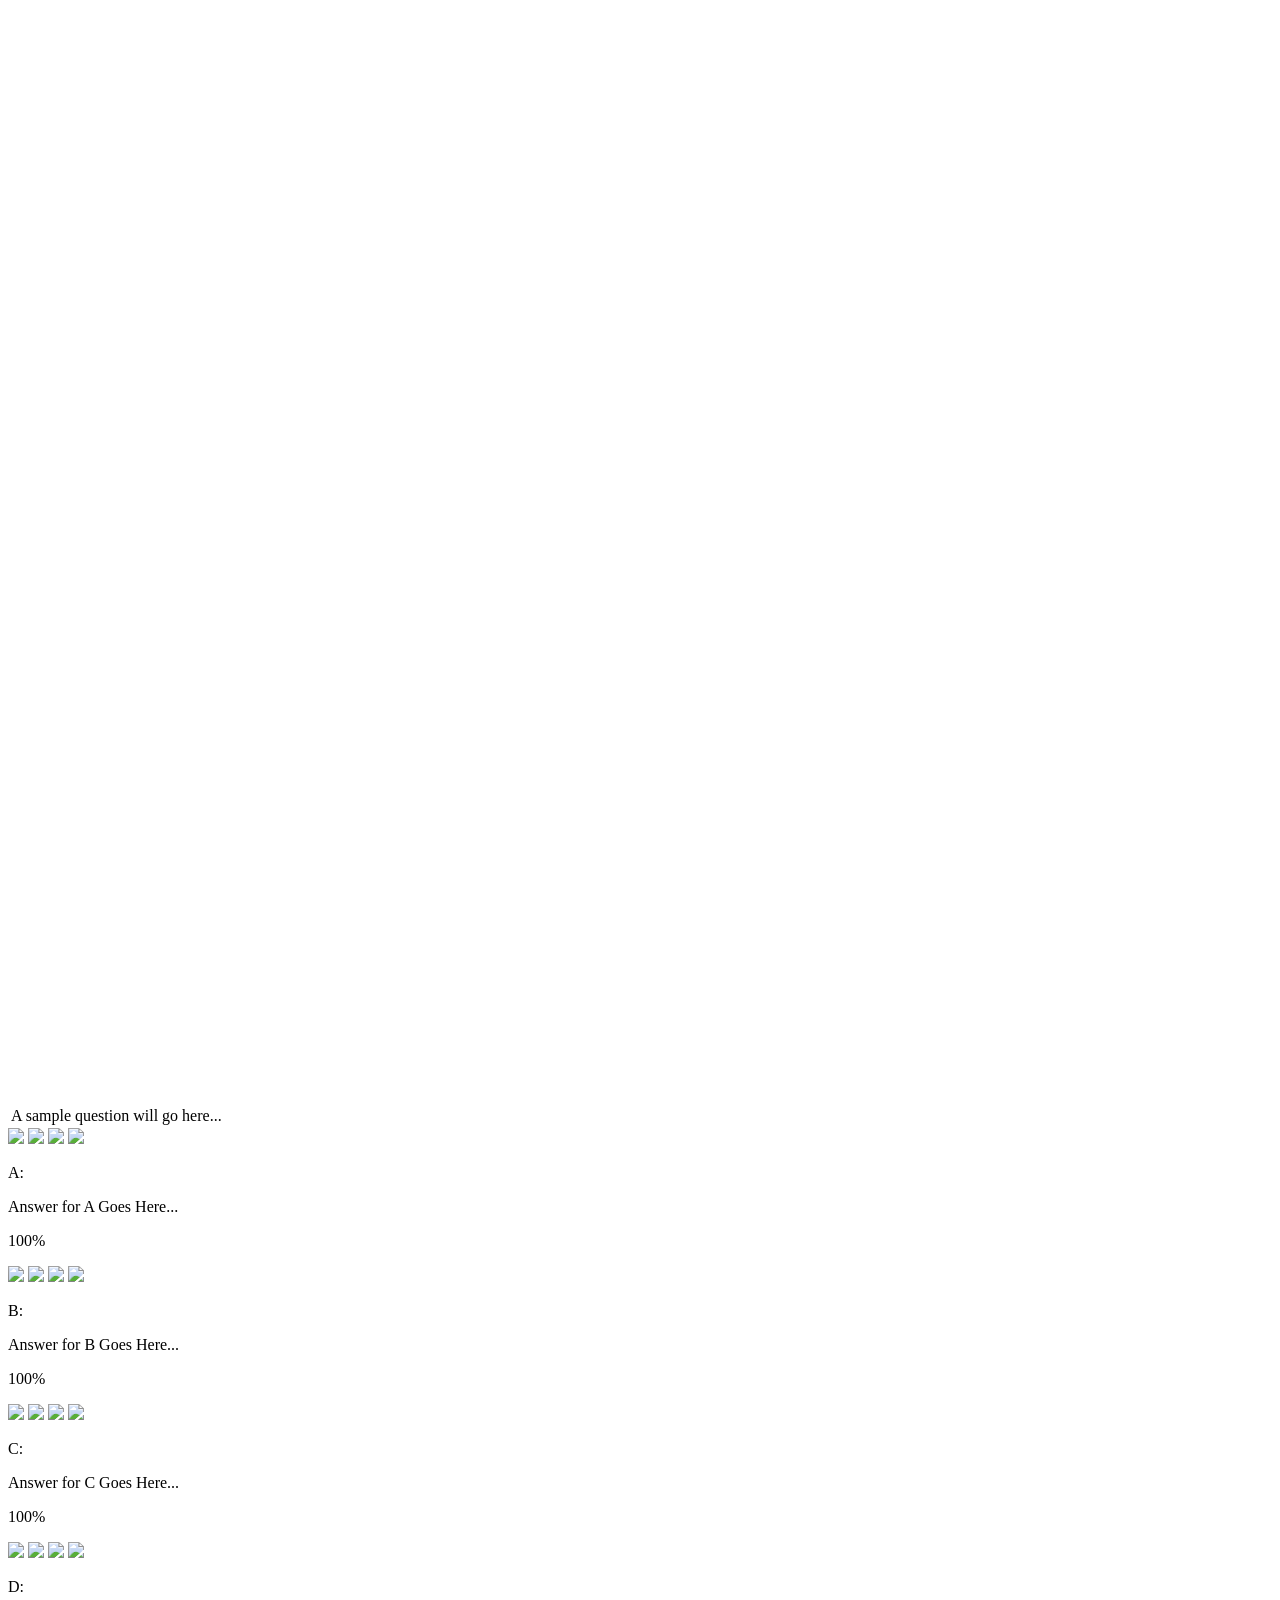
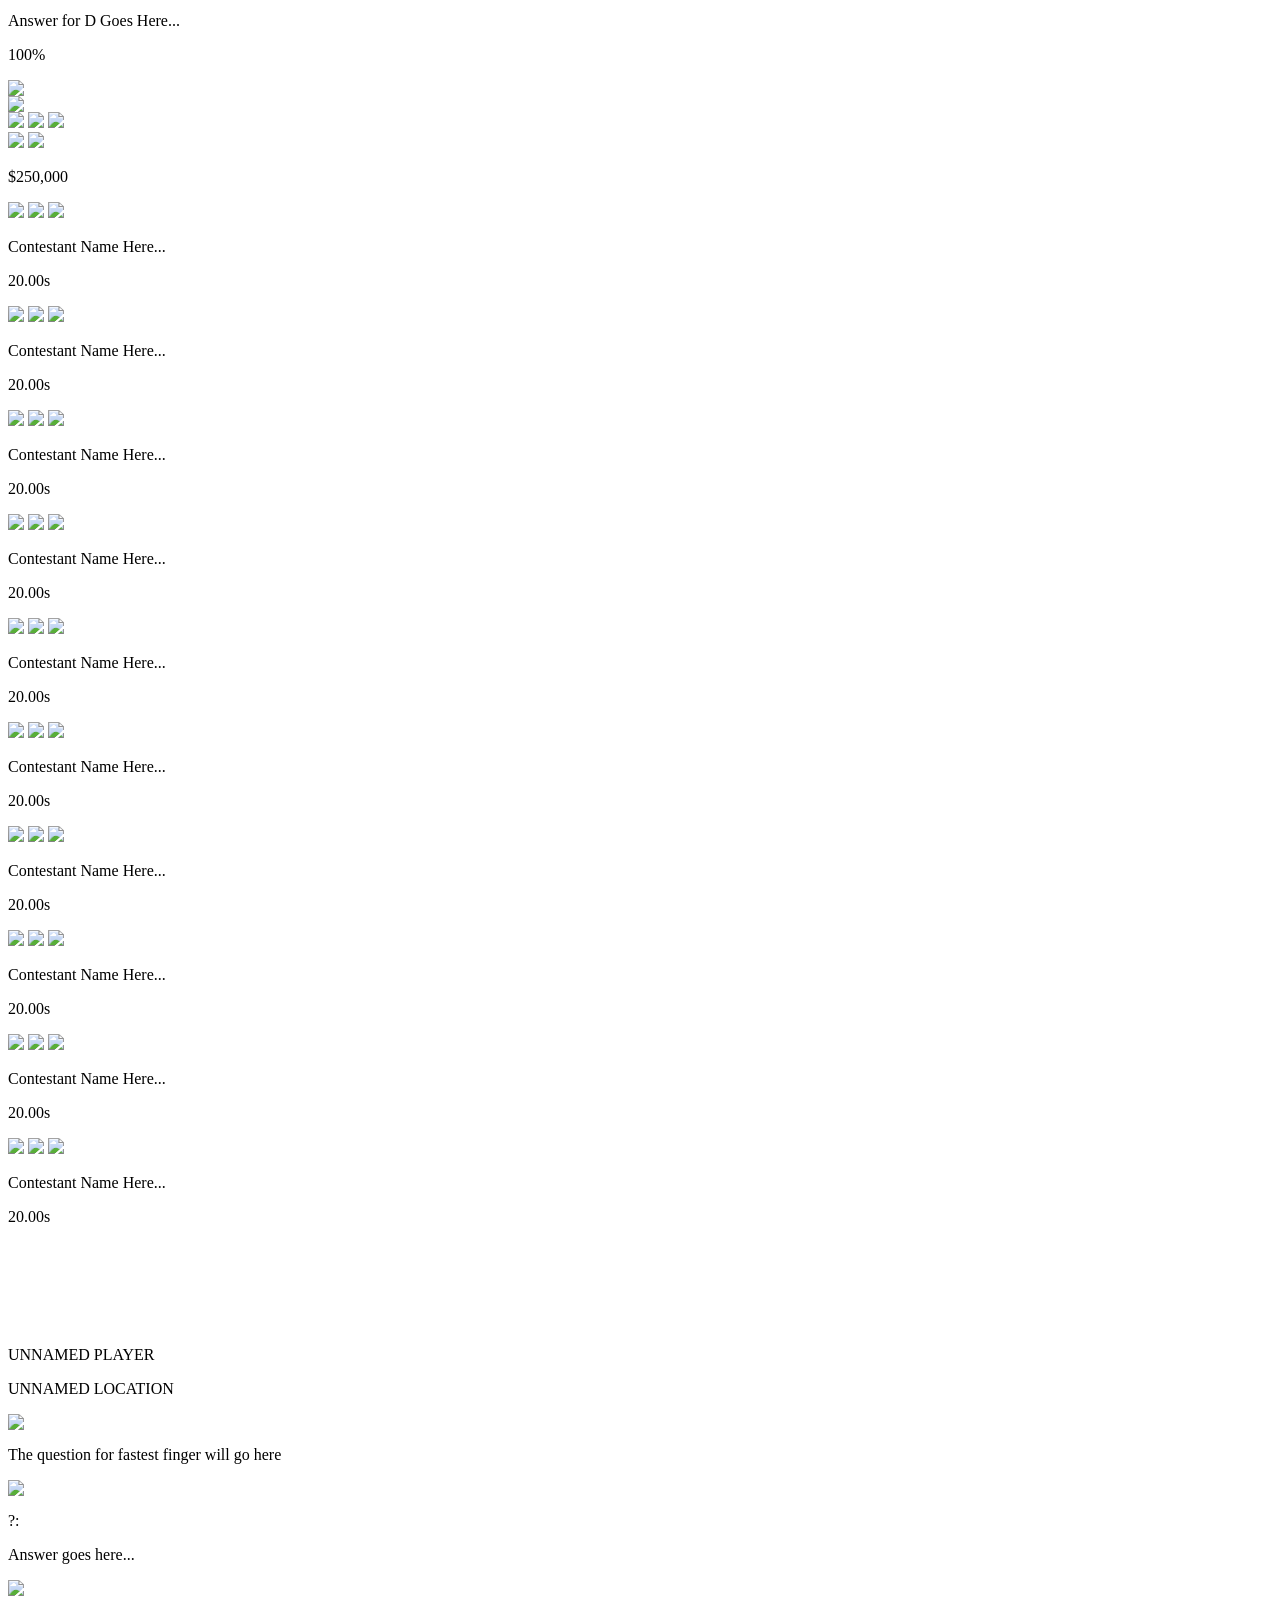
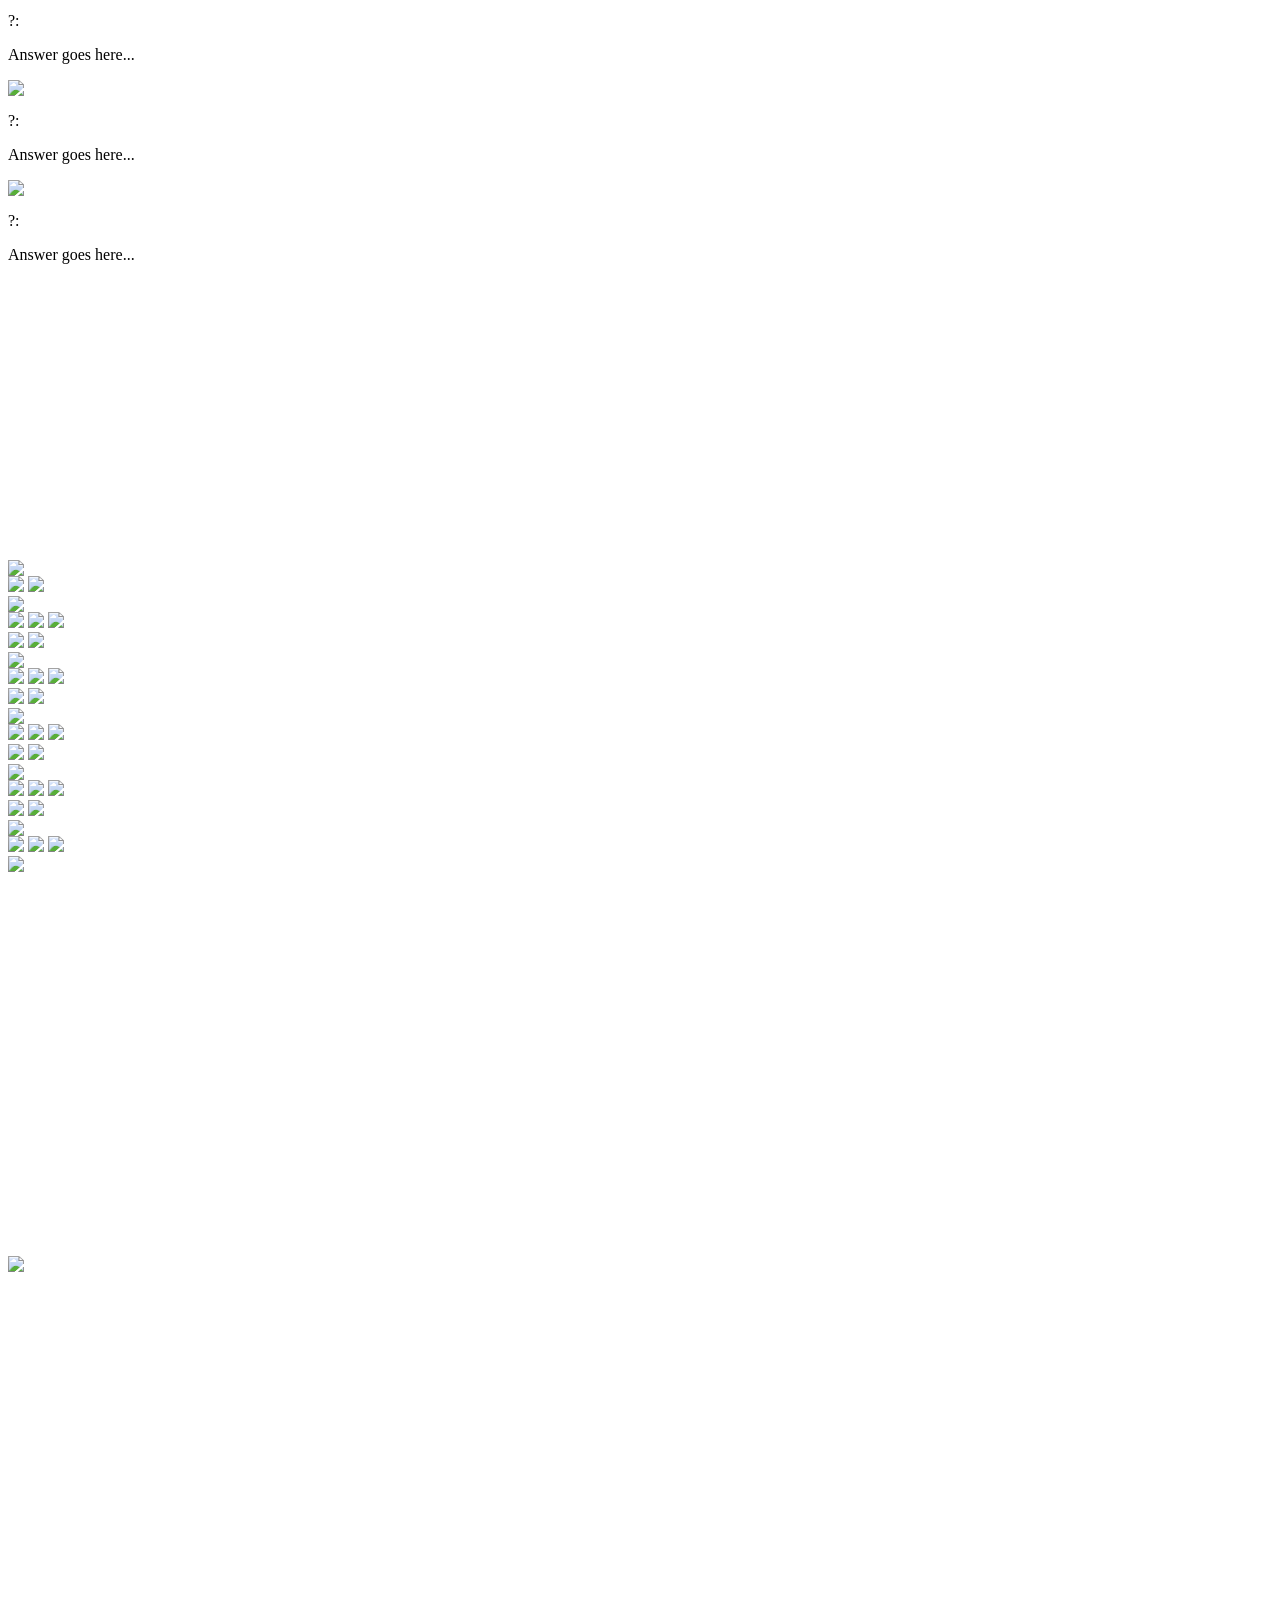
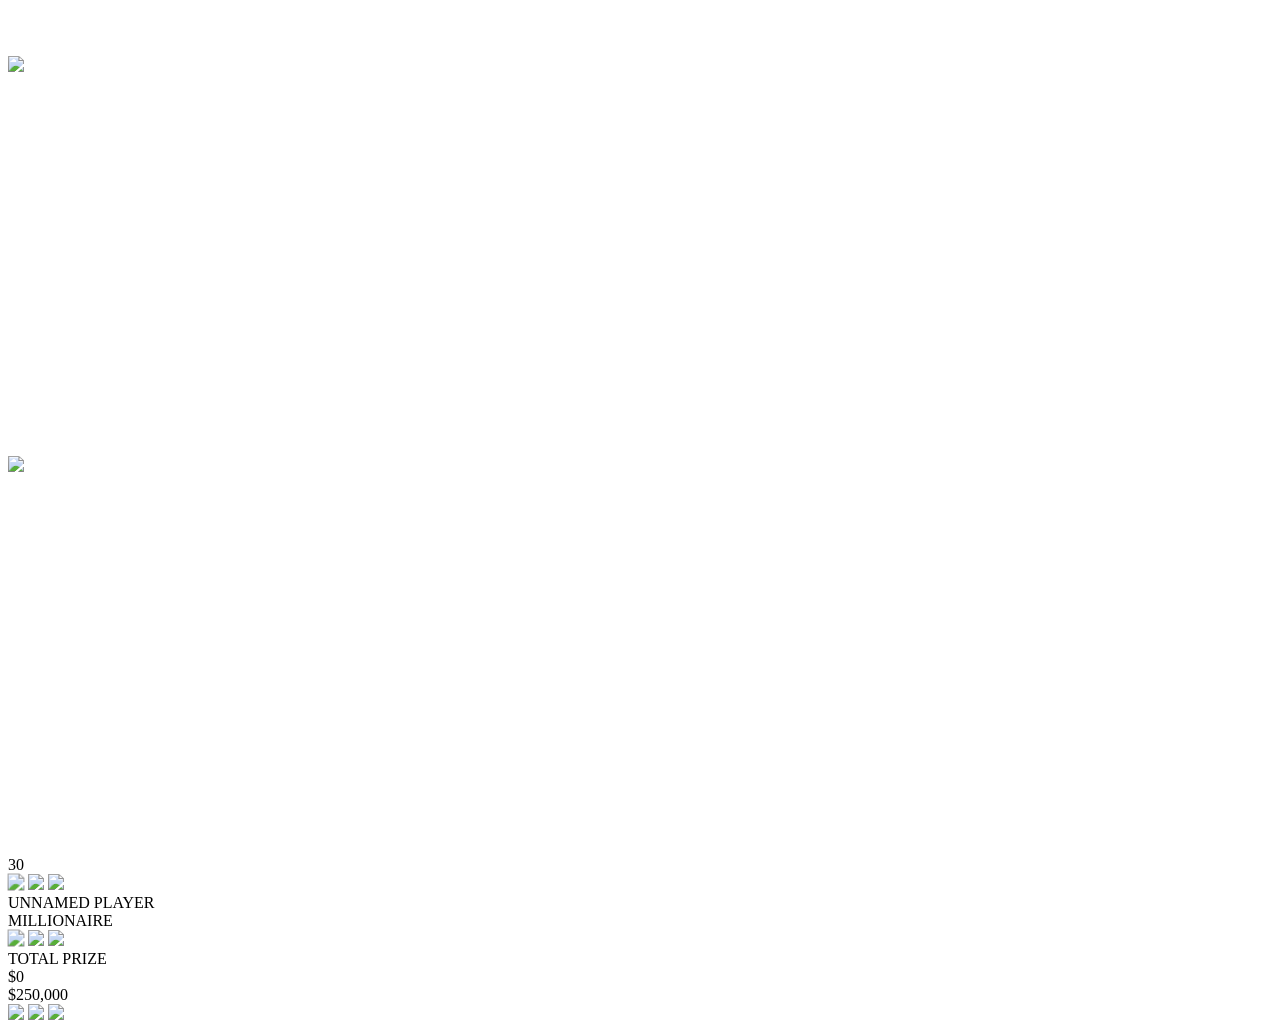
==== default.html @ 1e61ddcb "Add files via upload" ====
<html>
	<head>
		<title>Who Wants To Be A Millionaire</title>
		
		<link rel="shortcut icon" href="Images/favicon.ico" type="image/x-icon">
		<link rel="icon" href="Images/favicon.ico" type="image/x-icon">
		
		<link rel="stylesheet" type="text/css" href="Styles/reset.css">
		<link rel="stylesheet" type="text/css" href="Styles/bodyStyles.css">
		<link rel="stylesheet" type="text/css" href="Styles/divStyles.css">
		<link rel="stylesheet" type="text/css" href="Styles/pStyles.css">
		<link rel="stylesheet" type="text/css" href="Styles/imgStyles.css">
		<link rel="stylesheet" type="text/css" href="Styles/tableStyles.css">
		
		<script type="text/javascript" src="Scripts/jquery-2.1.1.min.js"></script>
		<script type="text/javascript" src="Scripts/jquery.3d.js"></script>
		<script type="text/javascript" src="Scripts/accounting.js"></script>
		<script type="text/javascript" src="Scripts/Variables.js"></script>
		<script type="text/javascript" src="Scripts/CameraControl.js"></script>
		<script type="text/javascript" src="Scripts/AudioControl.js"></script>
		<script type="text/javascript" src="Scripts/FastestFingerControl.js"></script>
		<script type="text/javascript" src="Scripts/GeneralControl.js"></script>
		<script type="text/javascript" src="Scripts/QuestionAndAnswerControl.js"></script>
		<script type="text/javascript" src="Scripts/WinningsControl.js"></script>
		<script type="text/javascript" src="Scripts/MoneyTreeControl.js"></script>
		<script type="text/javascript" src="Scripts/LifelineControl.js"></script>
		<script type="text/javascript" src="Scripts/ContestantsControl.js"></script>
		<script type="text/javascript" src="Scripts/KeyboardController.js"></script>		
		<script type="text/javascript" src="Scripts/Init.js"></script>
	</head>
	<body>
		<div class="stageContainerDiv">
			<video id="video" width="1920" height="1080" autoplay></video>
			<!-- Stage Background Div -->
			<div class="stageBackgroundDiv">
				<img src="Images/Millionaire_Background.png" id="stageBackgroundImg" style="opacity:0;-moz-opacity:0;-webkit-opacity:0;"/>
			</div>
			
			<!-- Question Strap Div -->
			<div class="questionStrapDiv">
				<table class="questionTable">
					<tr>
						<td class="questionTd">
							A sample question will go here...
						</td>
					</tr>
				</table>
			</div>
			
			<div class="answerGroupADiv" style="bottom:0px;" >
				<!-- Answer Straps A and B Div -->
				<div class="answerStrapDiv" style="bottom:167px;" >
					<div class="leftAnswerDiv" id="answerA" >
						<img src="Images/Final_Answer_Left_Fill.png" class="finalImg" />
						<img src="Images/Correct_Answer_Left_Fill.png" class="correctImg" />
						<img src="Images/Incorrect_Answer_Left_Fill.png" class="incorrectImg" />
						<img src="Images/white_diagonal.png" class="diagonalImg"/>
						<p class="letterP">A:</p>
						<p class="answerP">Answer for A Goes Here...</p>
						<div class="ataPercentStrapDiv">
							<p class="ataPercentStrapP" id="ataPercentStrapA">100%</p>
						</div>
					</div>
					<div class="rightAnswerDiv" id="answerB">
						<img src="Images/Final_Answer_Right_Fill.png" class="finalImg" />
						<img src="Images/Correct_Answer_Right_Fill.png" class="correctImg" />
						<img src="Images/Incorrect_Answer_Right_Fill.png" class="incorrectImg" />
						<img src="Images/white_diagonal.png" class="diagonalImg"/>
						<p class="letterP">B:</p>
						<p class="answerP">Answer for B Goes Here...</p>
						<div class="ataPercentStrapDiv">
							<p class="ataPercentStrapP" id="ataPercentStrapB">100%</p>
						</div>
					</div>
				</div>
			</div>
			
			<div class="answerGroupBDiv" style="bottom:0px;" >
				<!-- Answer Straps C and D Div -->
				<div class="answerStrapDiv" style="bottom:77px;" >
					<div class="leftAnswerDiv" id="answerC" >
						<img src="Images/Final_Answer_Left_Fill.png" class="finalImg" />
						<img src="Images/Correct_Answer_Left_Fill.png" class="correctImg" />
						<img src="Images/Incorrect_Answer_Left_Fill.png" class="incorrectImg" />
						<img src="Images/white_diagonal.png" class="diagonalImg"/>
						<p class="letterP">C:</p>
						<p class="answerP">Answer for C Goes Here...</p>
						<div class="ataPercentStrapDiv">
							<p class="ataPercentStrapP" id="ataPercentStrapC">100%</p>
						</div>
					</div>
					<div class="rightAnswerDiv" id="answerD">
						<img src="Images/Final_Answer_Right_Fill.png" class="finalImg" />
						<img src="Images/Correct_Answer_Right_Fill.png" class="correctImg" />
						<img src="Images/Incorrect_Answer_Right_Fill.png" class="incorrectImg" />
						<img src="Images/white_diagonal.png" class="diagonalImg"/>
						<p class="letterP">D:</p>
						<p class="answerP">Answer for D Goes Here...</p>
						<div class="ataPercentStrapDiv">
							<p class="ataPercentStrapP" id="ataPercentStrapD">100%</p>
						</div>
					</div>
				</div>
			</div>
			
			<!-- Answer Straps Life Line Centered Div -->
			<div class="answerStrapLifeLineCenterDiv">
				<div class="answerStrapLifeLineCenterContainerDiv">
					<img src="Images/lifeline_tree/lifeline_fill.png" class="lifelineFillCenterImg"/>
					<div class="answerStrapLifeLineCenterGradientDiv">
						<img src="Images/lifeline_tree/lifeline_gradient.png" class="lifelineGradientCenterImg"/>
					</div>
					<img src="Images/lifeline_tree/lifeline_outline.png" class="lifelineOutlineCenterImg"/>
					<img src="Images/lifeline_tree/lifeline_stq.png" class="lifelineCenterImg" id="stqLifeLineCenterImg"/>
					<img src="Images/lifeline_tree/lifeline_dd.png" class="lifelineCenterImg" id="ddLifeLineCenterImg"/>
				</div>
			</div>
			
			<!-- Win Strap Div -->
			<div class="winStrapDiv">
				<img src="Images/winnings_glow.png" style="top:0px;bottom:0px;left:465px;"/>
				<img src="Images/winnings_glow.png" style="top:0px;bottom:0px;right:465px;"/>
				<p class="winningsP">$250,000</p>
			</div>
			
			<!-- Fastest Finger Contestants Div -->
			<div class="fastestFingerContestantsDiv">
				<div class="fastestContestantDiv" id="fastestContestant1" style="top:-1px;">
					<img src="Images/fastest_time_strap_fast_fill.png" class="fastestTimeCorrectFillImg"/>
					<img src="Images/fastest_finger_strap_glow.png" class="fastestFingerLeftGlowImg" />
					<img src="Images/fastest_finger_strap_glow.png" class="fastestFingerRightGlowImg" />
					<p class="fastestContestantNameP">Contestant Name Here...</p>
					<p class="fastestContestantTimeP">20.00s</p>
				</div>
				<div class="fastestContestantDiv" id="fastestContestant2" style="top:89px;">
					<img src="Images/fastest_time_strap_fast_fill.png" class="fastestTimeCorrectFillImg"/>
					<img src="Images/fastest_finger_strap_glow.png" class="fastestFingerLeftGlowImg" />
					<img src="Images/fastest_finger_strap_glow.png" class="fastestFingerRightGlowImg" />
					<p class="fastestContestantNameP">Contestant Name Here...</p>
					<p class="fastestContestantTimeP">20.00s</p>
				</div>
				<div class="fastestContestantDiv" id="fastestContestant3" style="top:179px;">
					<img src="Images/fastest_time_strap_fast_fill.png" class="fastestTimeCorrectFillImg"/>
					<img src="Images/fastest_finger_strap_glow.png" class="fastestFingerLeftGlowImg" />
					<img src="Images/fastest_finger_strap_glow.png" class="fastestFingerRightGlowImg" />
					<p class="fastestContestantNameP">Contestant Name Here...</p>
					<p class="fastestContestantTimeP">20.00s</p>
				</div>
				<div class="fastestContestantDiv" id="fastestContestant4" style="top:269px;">
					<img src="Images/fastest_time_strap_fast_fill.png" class="fastestTimeCorrectFillImg"/>
					<img src="Images/fastest_finger_strap_glow.png" class="fastestFingerLeftGlowImg" />
					<img src="Images/fastest_finger_strap_glow.png" class="fastestFingerRightGlowImg" />
					<p class="fastestContestantNameP">Contestant Name Here...</p>
					<p class="fastestContestantTimeP">20.00s</p>
				</div>
				<div class="fastestContestantDiv" id="fastestContestant5" style="top:359px;">
					<img src="Images/fastest_time_strap_fast_fill.png" class="fastestTimeCorrectFillImg"/>
					<img src="Images/fastest_finger_strap_glow.png" class="fastestFingerLeftGlowImg" />
					<img src="Images/fastest_finger_strap_glow.png" class="fastestFingerRightGlowImg" />
					<p class="fastestContestantNameP">Contestant Name Here...</p>
					<p class="fastestContestantTimeP">20.00s</p>
				</div>
				<div class="fastestContestantDiv" id="fastestContestant6" style="top:449px;">
					<img src="Images/fastest_time_strap_fast_fill.png" class="fastestTimeCorrectFillImg"/>
					<img src="Images/fastest_finger_strap_glow.png" class="fastestFingerLeftGlowImg" />
					<img src="Images/fastest_finger_strap_glow.png" class="fastestFingerRightGlowImg" />
					<p class="fastestContestantNameP">Contestant Name Here...</p>
					<p class="fastestContestantTimeP">20.00s</p>
				</div>
				<div class="fastestContestantDiv" id="fastestContestant7" style="top:539px;">
					<img src="Images/fastest_time_strap_fast_fill.png" class="fastestTimeCorrectFillImg"/>
					<img src="Images/fastest_finger_strap_glow.png" class="fastestFingerLeftGlowImg" />
					<img src="Images/fastest_finger_strap_glow.png" class="fastestFingerRightGlowImg" />
					<p class="fastestContestantNameP">Contestant Name Here...</p>
					<p class="fastestContestantTimeP">20.00s</p>
				</div>
				<div class="fastestContestantDiv" id="fastestContestant8" style="top:629px;">
					<img src="Images/fastest_time_strap_fast_fill.png" class="fastestTimeCorrectFillImg"/>
					<img src="Images/fastest_finger_strap_glow.png" class="fastestFingerLeftGlowImg" />
					<img src="Images/fastest_finger_strap_glow.png" class="fastestFingerRightGlowImg" />
					<p class="fastestContestantNameP">Contestant Name Here...</p>
					<p class="fastestContestantTimeP">20.00s</p>
				</div>
				<div class="fastestContestantDiv" id="fastestContestant9" style="top:719px;">
					<img src="Images/fastest_time_strap_fast_fill.png" class="fastestTimeCorrectFillImg"/>
					<img src="Images/fastest_finger_strap_glow.png" class="fastestFingerLeftGlowImg" />
					<img src="Images/fastest_finger_strap_glow.png" class="fastestFingerRightGlowImg" />
					<p class="fastestContestantNameP">Contestant Name Here...</p>
					<p class="fastestContestantTimeP">20.00s</p>
				</div>
				<div class="fastestContestantDiv" id="fastestContestant10" style="top:809px;">
					<img src="Images/fastest_time_strap_fast_fill.png" class="fastestTimeCorrectFillImg"/>
					<img src="Images/fastest_finger_strap_glow.png" class="fastestFingerLeftGlowImg" />
					<img src="Images/fastest_finger_strap_glow.png" class="fastestFingerRightGlowImg" />
					<p class="fastestContestantNameP">Contestant Name Here...</p>
					<p class="fastestContestantTimeP">20.00s</p>
				</div>
			</div>
			
			<!-- Fastest Finger Winner Div -->
			<div class="fastestContestantDiv" id="fastestContestant" style="bottom:92px;opacity:0;-moz-opacity:0;-webkit-opacity:0;left:0px;right:0px;">
				<img src="Images/fastest_time_strap_fast_fill.png" class="fastestTimeCorrectFillImg" style="opacity:1;-mz-opacity:1;-webkit-opacity:1;"/>
				<img src="Images/fastest_finger_strap_glow.png" class="fastestFingerLeftGlowImg" />
				<img src="Images/fastest_finger_strap_glow.png" class="fastestFingerRightGlowImg" />
				<p class="fastestContestantNameP" style="color:black;">Contestant Name Here...</p>
				<p class="fastestContestantTimeP" style="color:black;">20.00s</p>
			</div>
			
			<!-- Contestant Name Strap Div -->
			<div class="contestantNameAndLocationDiv">
				<p class="contestantNameP">
					UNNAMED PLAYER
				</p>
				<p class="contestantLocationP">
					UNNAMED LOCATION
				</p>
			</div>
						
			<!-- Fastest Finger Tree Order Div -->
			<div class="fastestFingerRevealOrderDiv">
				<img src="Images/tree_seperator.png" />
				<div class="fastestFingerTreeQuestionDiv">
					<p class="fastestFingerTreeQuestionP">The question for fastest finger will go here</p>
				</div>
				<div class="fastestFingerTreeAnswerDiv" style="bottom:415px;" id="fastestAnswerOrder1">
					<img src="Images/white_diagonal.png" class="fastestTreeAnswerDiagonalImg" />
					<p class="fastestTreeLetterP">?:</p>
					<p class="fastestTreeAnswerP">Answer goes here...</p>
				</div>
				<div class="fastestFingerTreeAnswerDiv" style="bottom:317px;" id="fastestAnswerOrder2">
					<img src="Images/white_diagonal.png" class="fastestTreeAnswerDiagonalImg" />
					<p class="fastestTreeLetterP">?:</p>
					<p class="fastestTreeAnswerP">Answer goes here...</p>
				</div>
				<div class="fastestFingerTreeAnswerDiv" style="bottom:219px;" id="fastestAnswerOrder3">
					<img src="Images/white_diagonal.png" class="fastestTreeAnswerDiagonalImg" />
					<p class="fastestTreeLetterP">?:</p>
					<p class="fastestTreeAnswerP">Answer goes here...</p>
				</div>
				<div class="fastestFingerTreeAnswerDiv" style="bottom:121px;" id="fastestAnswerOrder4">
					<img src="Images/white_diagonal.png" class="fastestTreeAnswerDiagonalImg" />
					<p class="fastestTreeLetterP">?:</p>
					<p class="fastestTreeAnswerP">Answer goes here...</p>
				</div>
			</div>
			
			
			
			<!-- Money Tree Div -->
			<div class="moneyTreeDiv">
				<div class="lifelineTreeGroupDiv">
					<div class="lifelineTreeHolderDiv ffLifeLine" style="left:-20px;opacity:1;">
						<div class="lifelineTreeDiv" style="transform:perspective(0px) scale(1.25, 1.25);">
							<img src="Images/lifeline_tree/lifeline_fill.png" class="lifelineFillTreeImg"/>
							<img src="Images/lifeline_tree/lifeline_fill_red.png" class="lifelineFillRedTreeImg"/>
							<div class="lifelineGradientTreeDiv">
								<img src="Images/lifeline_tree/lifeline_gradient.png" class="lifelineGradientTreeImg"/>
							</div>
							<img src="Images/lifeline_tree/lifeline_outline.png" class="lifelineOutlineTreeImg"/>
							<img src="Images/lifeline_tree/lifeline_5050.png" class="lifelineTreeImg"/>
							<img src="Images/lifeline_used.png" class="lifelineUsedImg"/>
						</div>
					</div>
					<div class="lifelineTreeHolderDiv ddLifeLine" style="left:-20px;opacity:1;">
						<div class="lifelineTreeDiv" style="transform:perspective(0px) scale(1.25, 1.25);">
							<img src="Images/lifeline_tree/lifeline_fill.png" class="lifelineFillTreeImg"/>
							<img src="Images/lifeline_tree/lifeline_fill_red.png" class="lifelineFillRedTreeImg"/>
							<div class="lifelineGradientTreeDiv">
								<img src="Images/lifeline_tree/lifeline_gradient.png" class="lifelineGradientTreeImg"/>
							</div>
							<img src="Images/lifeline_tree/lifeline_outline.png" class="lifelineOutlineTreeImg"/>
							<img src="Images/lifeline_tree/lifeline_dd.png" class="lifelineTreeImg"/>
							<img src="Images/lifeline_used.png" class="lifelineUsedImg"/>
						</div>
					</div>
					<div class="lifelineTreeHolderDiv pafLifeLine" style="left:155px;opacity:1;">
						<div class="lifelineTreeDiv" style="transform:perspective(0px) scale(1.25, 1.25);">
							<img src="Images/lifeline_tree/lifeline_fill.png" class="lifelineFillTreeImg"/>
							<img src="Images/lifeline_tree/lifeline_fill_red.png" class="lifelineFillRedTreeImg"/>
							<div class="lifelineGradientTreeDiv">
								<img src="Images/lifeline_tree/lifeline_gradient.png" class="lifelineGradientTreeImg"/>
							</div>
							<img src="Images/lifeline_tree/lifeline_outline.png" class="lifelineOutlineTreeImg"/>
							<img src="Images/lifeline_tree/lifeline_paf.png" class="lifelineTreeImg"/>
							<img src="Images/lifeline_used.png" class="lifelineUsedImg"/>
						</div>
					</div>
					<div class="lifelineTreeHolderDiv ataLifeLine" style="left:330px;opacity:1;">
						<div class="lifelineTreeDiv" style="transform:perspective(0px) scale(1.25, 1.25);">
							<img src="Images/lifeline_tree/lifeline_fill.png" class="lifelineFillTreeImg"/>
							<img src="Images/lifeline_tree/lifeline_fill_red.png" class="lifelineFillRedTreeImg"/>
							<div class="lifelineGradientTreeDiv">
								<img src="Images/lifeline_tree/lifeline_gradient.png" class="lifelineGradientTreeImg"/>
							</div>
							<img src="Images/lifeline_tree/lifeline_outline.png" class="lifelineOutlineTreeImg"/>
							<img src="Images/lifeline_tree/lifeline_ata.png" class="lifelineTreeImg"/>
							<img src="Images/lifeline_used.png" class="lifelineUsedImg"/>
						</div>
					</div>
					<div class="lifelineTreeHolderDiv stqLifeLine" style="left:780px;opacity:0;">
						<div class="lifelineTreeDiv" style="transform:perspective(0px) scale(1.25, 1.25);">
							<img src="Images/lifeline_tree/lifeline_fill.png" class="lifelineFillTreeImg"/>
							<img src="Images/lifeline_tree/lifeline_fill_red.png" class="lifelineFillRedTreeImg"/>
							<div class="lifelineGradientTreeDiv">
								<img src="Images/lifeline_tree/lifeline_gradient.png" class="lifelineGradientTreeImg"/>
							</div>
							<img src="Images/lifeline_tree/lifeline_outline.png" class="lifelineOutlineTreeImg"/>
							<img src="Images/lifeline_tree/lifeline_stq.png" class="lifelineTreeImg"/>
							<img src="Images/lifeline_used.png" class="lifelineUsedImg"/>
						</div>
					</div>
				</div>

				<table class="currentLevelTable">
					
				</table>
				<table class="moneyTreeTable">
					
				</table>
				<img src="Images/tree_seperator.png" />
			</div>
			
			<!-- Life Lines Left Strap -->
			<div class="lifeLinesLeftStrapDiv">
				<div class="lifelineStrapHolderDiv ffStrapLifeLine" style="top:0px;bottom:0px;left:545px;">
					<div class="lifeLineStrapDiv">
						<img src="Images/lifeline_tree/lifeline_fill.png" class="lifelineFillStrapImg"/>
						<img src="Images/lifeline_tree/lifeline_fill_red.png" class="lifelineFillRedStrapImg"/>
						<div class="lifelineGradientStrapDiv">
							<img src="Images/lifeline_tree/lifeline_gradient.png" class="lifelineGradientStrapImg"/>
						</div>
						<img src="Images/lifeline_tree/lifeline_outline.png" class="lifelineOutlineStrapImg"/>
						<img src="Images/lifeline_tree/lifeline_5050.png" class="lifelineStrapImg"/>
						<img src="Images/lifeline_used.png" class="lifelineUsedStrapImg"/>
					</div>
				</div>
				<div class="lifelineStrapHolderDiv ddStrapLifeLine" style="top:0px;bottom:0px;left:545px;">
					<div class="lifeLineStrapDiv">
						<img src="Images/lifeline_tree/lifeline_fill.png" class="lifelineFillStrapImg"/>
						<img src="Images/lifeline_tree/lifeline_fill_red.png" class="lifelineFillRedStrapImg"/>
						<div class="lifelineGradientStrapDiv">
							<img src="Images/lifeline_tree/lifeline_gradient.png" class="lifelineGradientStrapImg"/>
						</div>
						<img src="Images/lifeline_tree/lifeline_outline.png" class="lifelineOutlineStrapImg"/>
						<img src="Images/lifeline_tree/lifeline_dd.png" class="lifelineStrapImg"/>
						<img src="Images/lifeline_used.png" class="lifelineUsedStrapImg"/>
					</div>
				</div>
				<div class="lifelineStrapHolderDiv pafStrapLifeLine" style="top:0px;bottom:0px;left:745px;">
					<div class="lifeLineStrapDiv">
						<img src="Images/lifeline_tree/lifeline_fill.png" class="lifelineFillStrapImg"/>
						<img src="Images/lifeline_tree/lifeline_fill_red.png" class="lifelineFillRedStrapImg"/>
						<div class="lifelineGradientStrapDiv">
							<img src="Images/lifeline_tree/lifeline_gradient.png" class="lifelineGradientStrapImg"/>
						</div>
						<img src="Images/lifeline_tree/lifeline_outline.png" class="lifelineOutlineStrapImg"/>
						<img src="Images/lifeline_tree/lifeline_paf.png" class="lifelineStrapImg"/>
						<img src="Images/lifeline_used.png" class="lifelineUsedStrapImg"/>
					</div>
				</div>
				<div class="lifelineStrapHolderDiv ataStrapLifeLine" style="top:0px;bottom:0px;left:945px;">
					<div class="lifeLineStrapDiv">
						<img src="Images/lifeline_tree/lifeline_fill.png" class="lifelineFillStrapImg"/>
						<img src="Images/lifeline_tree/lifeline_fill_red.png" class="lifelineFillRedStrapImg"/>
						<div class="lifelineGradientStrapDiv">
							<img src="Images/lifeline_tree/lifeline_gradient.png" class="lifelineGradientStrapImg"/>
						</div>
						<img src="Images/lifeline_tree/lifeline_outline.png" class="lifelineOutlineStrapImg"/>
						<img src="Images/lifeline_tree/lifeline_ata.png" class="lifelineStrapImg"/>
						<img src="Images/lifeline_used.png" class="lifelineUsedStrapImg"/>
					</div>
				</div>
				<div class="lifelineStrapHolderDiv stqStrapLifeLine" style="top:0px;bottom:0px;left:1870px;">
					<div class="lifeLineStrapDiv">
						<img src="Images/lifeline_tree/lifeline_fill.png" class="lifelineFillStrapImg"/>
						<img src="Images/lifeline_tree/lifeline_fill_red.png" class="lifelineFillRedStrapImg"/>
						<div class="lifelineGradientStrapDiv">
							<img src="Images/lifeline_tree/lifeline_gradient.png" class="lifelineGradientStrapImg"/>
						</div>
						<img src="Images/lifeline_tree/lifeline_outline.png" class="lifelineOutlineStrapImg"/>
						<img src="Images/lifeline_tree/lifeline_stq.png" class="lifelineStrapImg"/>
						<img src="Images/lifeline_used.png" class="lifelineUsedStrapImg"/>
					</div>
				</div>
			</div>
			
			<!-- Ask The Audience Graph Div -->
			<div class="ataGraphDiv">
				<div class="ataGraphBarDiv" id="graphBarA" style="left:26px;"></div>
				<div class="ataGraphBarDiv" id="graphBarB" style="left:104px;"></div>
				<div class="ataGraphBarDiv" id="graphBarC" style="left:182px;"></div>
				<div class="ataGraphBarDiv" id="graphBarD" style="left:260px;"></div>
				<div class="ataGraphPercentDiv" id="graphPercentA" style="left:-22px;"></div>
				<div class="ataGraphPercentDiv" id="graphPercentB" style="left:56px;"></div>
				<div class="ataGraphPercentDiv" id="graphPercentC" style="left:134px;"></div>
				<div class="ataGraphPercentDiv" id="graphPercentD" style="left:212px;"></div>
			</div>
			
			<!-- Phone a Friend Clock Div -->
			<div class="pafClockDiv">
				<div style="width:400px;height:400px;left:0px;top:0px;bottom:0px;overflow:hidden;">
					<img src="Images/clock_ring.png" style="top:0px;bottom:0px;" id="pafRing1Img"/>
				</div>
				<div style="width:400px;height:400px;left:0px;top:0px;bottom:0px;overflow:hidden;">
					<img src="Images/clock_ring.png" style="top:0px;bottom:0px;left:-10px;" id="pafRing2Img"/>
				</div>
				<div style="width:400px;height:400px;left:0px;top:0px;bottom:0px;overflow:hidden;">
					<img src="Images/clock_ring.png" style="top:30px;bottom:0px;" id="pafRing3Img"/>
				</div>
				<div style="width:400px;height:400px;left:0px;top:0px;bottom:0px;overflow:hidden;">
					<img src="Images/clock_ring.png" style="top:0px;bottom:0px;" id="pafRing4Img"/>
				</div>
				<div class="pafClockTimeDiv">30</div>
			</div>
			
			<!-- Millionaire Winner Title Div -->
			<div class="millionaireWinnerTitleDiv">
				<img src="Images/Large_Win_Strap_Filled.png" style="top:95px;transform:scale(1.08);"/>
				<img src="Images/winnings_glow.png" style="bottom:89px;left:410px;"/>
				<img src="Images/winnings_glow.png" style="bottom:89px;right:410px;"/>
				<div class="millionaireWinnerNameDiv">UNNAMED PLAYER</div>
				<div class="millionaireWinnerDiv">MILLIONAIRE</div>
			</div>
			
			<!-- Total Prize Money Div -->
			<div class="totalPrizeMoneyDiv">
				<img src="Images/Large_Win_Strap_Filled.png" style="top:95px;transform:scale(1.08);"/>
				<img src="Images/winnings_glow.png" style="bottom:89px;left:410px;"/>
				<img src="Images/winnings_glow.png" style="bottom:89px;right:410px;"/>
				<div class="totalPrizeDiv">TOTAL PRIZE</div>
				<div class="totalPrizeMoneyWonDiv">$0</div>
			</div>
			
			<!-- Current Level Strap Div-->
			<div class="currentLevelStrapDiv">
				<div class="currentLevelStrapAmountDiv">
					$250,000
				</div>
			</div>
			
			<div class="logoContainerDiv">
				<div class="logoDiv">
					<img src="Images/logo_beam_blue.png" style="top:-400px;bottom:-400px;left:-400px;right:-400px;" id="logoBeam1Img"/>
					<img src="Images/logo_beam_blue.png" style="top:-400px;bottom:-400px;left:-400px;right:-400px;" id="logoBeam2Img"/>
					<img src="Images/logo.png" />
				</div>
			</div>
		</div>
	</body>
</html>
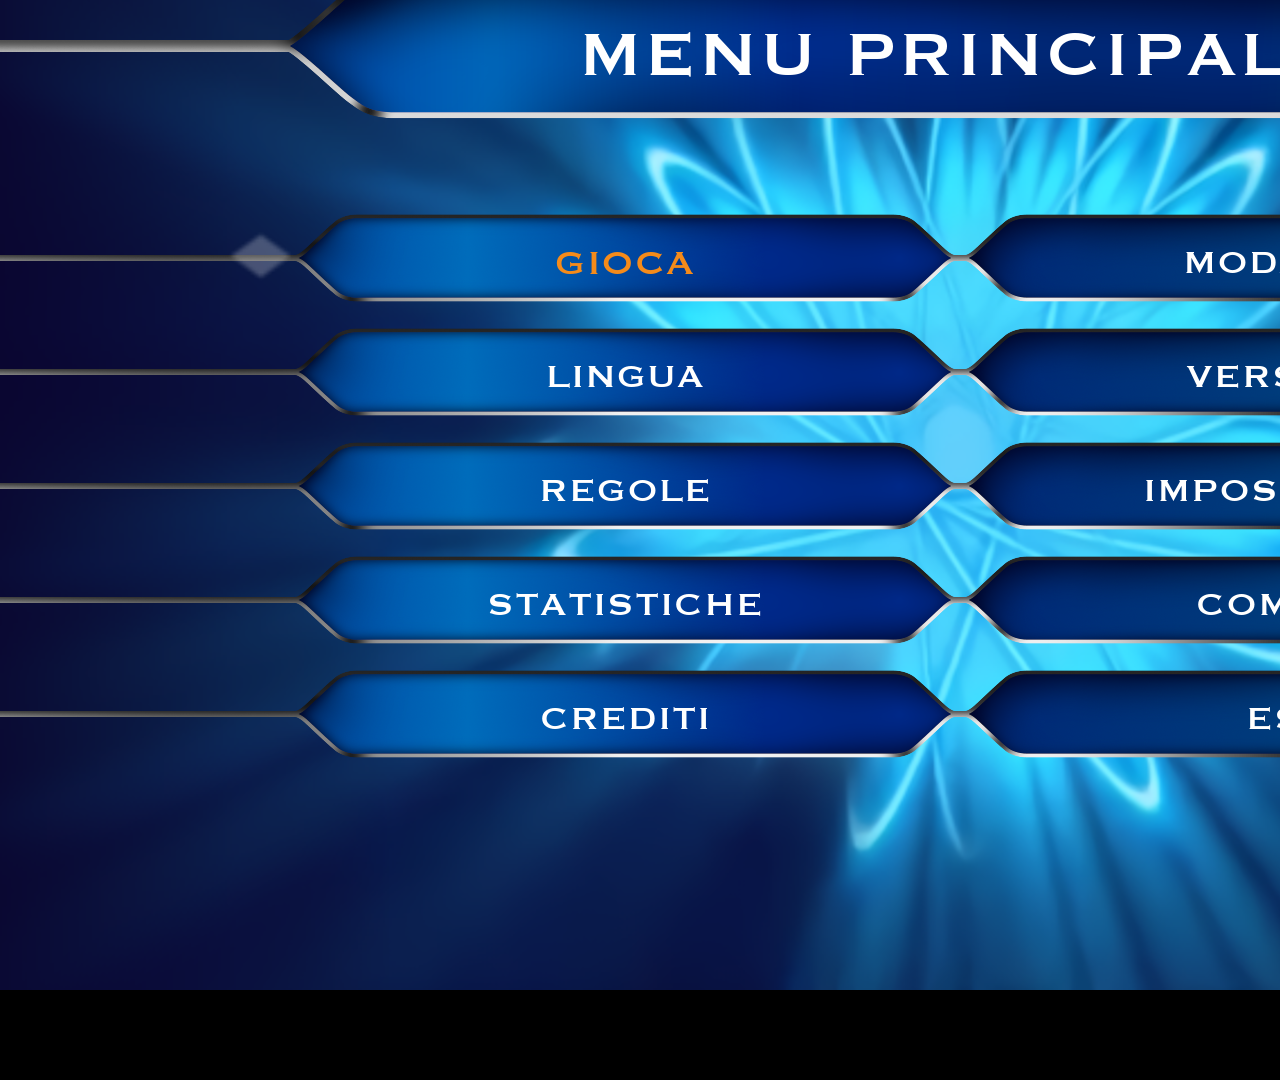
==== commit 26c9dff9: "unzipgit" ====
--- a/default.html
+++ b/default.html
@@ -10,7 +10,8 @@
 		<link rel="stylesheet" type="text/css" href="Styles/divStyles.css">
 		<link rel="stylesheet" type="text/css" href="Styles/pStyles.css">
 		<link rel="stylesheet" type="text/css" href="Styles/imgStyles.css">
-		<link rel="stylesheet" type="text/css" href="Styles/tableStyles.css">
+		<link rel="stylesheet" type="text/css" href="Styles/tableStyles.css">
+		<link rel="stylesheet" type="text/css" href="Styles/menuStyles.css">
 		
 		<script type="text/javascript" src="Scripts/jquery-2.1.1.min.js"></script>
 		<script type="text/javascript" src="Scripts/jquery.3d.js"></script>
@@ -26,7 +27,8 @@
 		<script type="text/javascript" src="Scripts/LifelineControl.js"></script>
 		<script type="text/javascript" src="Scripts/ContestantsControl.js"></script>
 		<script type="text/javascript" src="Scripts/KeyboardController.js"></script>		
-		<script type="text/javascript" src="Scripts/Init.js"></script>
+		<script type="text/javascript" src="Scripts/Init.js"></script>
+		<script type="text/javascript" src="Scripts/MenuManager.js"></script>
 	</head>
 	<body>
 		<div class="stageContainerDiv">
--- a/Styles/bodyStyles.css
+++ b/Styles/bodyStyles.css
@@ -0,0 +1,106 @@
+@font-face {
+	font-family: Conduit;
+	src: url('../Fonts/Conduit.eot');
+	src: url('../Fonts/Conduit.eot?#iefix') format('embedded-opentype'),
+	url('../Fonts/Conduit.woff') format('woff'),
+	url('../Fonts/Conduit.svg') format('svg'),
+	url('../Fonts/Conduit.ttf') format('truetype');
+	font-weight: normal;
+	font-style: normal;
+}
+
+@font-face {
+	font-family: Interstate;
+	src: url('../Fonts/Interstate.eot');
+	src: url('../Fonts/Interstate.eot?#iefix') format('embedded-opentype'),
+	url('../Fonts/Interstate.woff') format('woff'),
+	url('../Fonts/Interstate.svg') format('svg'),
+	url('../Fonts/Interstate.ttf') format('truetype');
+	font-weight: normal;
+	font-style: normal;
+}
+
+@font-face {
+	font-family: Copperplate;
+	src: url('../Fonts/Copperplate.eot');
+	src: url('../Fonts/Copperplate.eot?#iefix') format('embedded-opentype'),
+	url('../Fonts/Copperplate.woff') format('woff'),
+	url('../Fonts/Copperplate.svg#IcoMoon') format('svg'),
+	url('../Fonts/Copperplate.ttf') format('truetype');
+	font-weight: normal;
+	font-style: normal;
+}
+
+@font-face {
+	font-family: CopperplateBold;
+	src: url('../Fonts/CopperplateBold.eot');
+	src: url('../Fonts/CopperplateBold.eot?#iefix') format('embedded-opentype'),
+	url('../Fonts/CopperplateBold.woff') format('woff'),
+	url('../Fonts/CopperplateBold.svg#IcoMoon') format('svg'),
+	url('../Fonts/CopperplateBold.ttf') format('truetype');
+	font-weight: normal;
+	font-style: normal;
+}
+
+@font-face {
+	font-family: Copperplate31ab;
+	src: url('../Fonts/Copperplate Gothic 31 AB.otf') format('opentype');
+	font-weight: normal;
+	font-style: normal;
+}
+
+@font-face {
+	font-family: Copperplate31bc;
+	src: url('../Fonts/Copperplate Gothic Std 31 BC.otf') format('opentype');
+	font-weight: normal;
+	font-style: normal;
+}
+
+@font-face {
+	font-family: Copperplate31bc-Celador01;
+	src: url('../Fonts/Copperplate-ThirtyOneBC-Celador01.ttf') format('truetype');
+	font-weight: normal;
+	font-style: normal;
+}
+
+@font-face {
+	font-family: UTM Copperplate;
+	src: url('../Fonts/utm-copperplateb.ttf') format('truetype');
+	font-weight: normal;
+	font-style: normal;
+}
+
+@font-face {
+	font-family: VacansiaLightC;
+	src: url('../Fonts/VACANSIALIGHTC.otf') format('opentype');
+	font-weight: normal;
+	font-style: normal;
+}
+
+@font-face {
+	font-family: VacansiaC;
+	src: url('../Fonts/VACANSIAC.otf') format('opentype');
+	font-weight: normal;
+	font-style: normal;
+}
+
+@font-face {
+	font-family: VacansiaC-Bold;
+	src: url('../Fonts/VACANSIAC-BOLD.otf') format('opentype');
+	font-weight: normal;
+	font-style: normal;
+}
+
+@font-face {
+	font-family: VacansiaExtendedC-Bold;
+	src: url('../Fonts/VACANSIAEXTENDEDC-BOLD.otf') format('opentype');
+	font-weight: normal;
+	font-style: normal;
+}
+
+body{
+	overflow:hidden;
+	width:1920px;
+	height:1080px;
+	background-color:black;
+}
--- a/Styles/divStyles.css
+++ b/Styles/divStyles.css
@@ -0,0 +1,430 @@
+div {
+	position:absolute;
+	margin:auto;
+}
+
+.answerStrapDiv {
+	background:url('../Images/Full_Answer_Strap.png') no-repeat;
+	width:1920px;
+	height:96px;
+	left:0px;
+	right:0px;
+	opacity:0;
+	-moz-opacity:0;
+	-webkit-opacity:0;
+}
+
+.answerGroupADiv {
+	-webkit-transform-origin-x:960px;
+	-webkit-transform-origin-y:-207px;
+	-webkit-transform-origin-z:0px;
+}
+
+.answerGroupBDiv {
+	-webkit-transform-origin-x:960px;
+	-webkit-transform-origin-y:-109px;
+	-webkit-transform-origin-z:0px;
+}
+
+.answerStrapLifeLineCenterDiv {
+	bottom:110px;
+	left:0px;
+	right:0px;
+	width:150px;
+	height:122px;
+}
+
+.answerStrapLifeLineCenterContainerDiv {
+	bottom:0px;
+	left:0px;
+	right:0px;
+	top:0px;
+	width:150px;
+	height:122px;
+}
+
+.answerStrapLifeLineCenterGradientDiv {
+	width:150px;
+	height:122px;
+	opacity:0;
+	-moz-opacity:0;
+	-webkit-opacity:0;
+	-webkit-mask-image:url('../Images/lifeline_tree/lifeline_fill_mask.png');
+	-webkit-mask-repeat:round;
+}
+
+.ataGraphDiv {
+	width:334px;
+	height:486px;
+	background:url('../Images/audience_graph.png') no-repeat;
+	top:47px;
+	right:250px;
+	opacity:0;
+	-moz-opacity:0;
+	-webkit-opacity:0;
+}
+
+.ataGraphBarDiv {
+	background:url('../Images/audience_answer_bar.png') no-repeat;
+	width:48px;
+	bottom:77px;
+}
+
+.ataGraphPercentDiv{
+	font-family:Verdana;
+	font-size:34pt;
+	text-align:center;
+	width:145px;
+	color:white;
+	top:18px;
+	scale:70% 100%;
+}
+
+.ataPercentStrapDiv {
+	width:146px;
+	height:70px;
+	background:url('../Images/ata_percent_strap_background.png') no-repeat;
+	top:0px;
+	bottom:0px;
+	right:116px;
+	color:white;
+	font-family:Verdana;
+	font-size:28pt;
+	opacity:0;
+	-moz-opacity:0;
+	-webkit-opacity:0;
+	
+}
+
+.contestantNameAndLocationDiv {
+	width:1920px;
+	height:244px;
+	bottom:89px;
+	background:url('../Images/Large_Win_Strap_Stretched_Gradient_Filled.png') no-repeat;
+	opacity:0;
+	-moz-opacity:0;
+	-webkit-opacity:0;
+}
+
+.currentLevelStrapDiv {
+	width:1080px;
+	height:96px;
+	background:url('../Images/small_side_strap_fill.png') no-repeat;
+	top:192px;
+	right:-832px;
+	transform:scale(0.77);
+	transform-origin:right;
+	overflow:hidden;
+}
+
+.currentLevelStrapAmountDiv{
+	color:#EA932C;
+	font-family:'Copperplate31bc';
+	font-size:58pt;
+	height:60px;
+	width:700px;
+	bottom:25px;
+	left:-87px;
+	text-align:center;
+	scale:100% 100%;
+}
+
+.fastestContestantDiv {
+	height:80px;
+	width:1920px;
+	background:url('../Images/fastest_time_strap.png') no-repeat;
+}
+
+.fastestFingerContestantsDiv {
+	width:1920px;
+	height:889px;
+	top:7px;
+	bottom:0px;
+	left:0px;
+	right:0px;
+	opacity:0;
+	-moz-opacity:0;
+	-webkit-opacity:0;
+}
+
+.logoContainerDiv {
+	background-color:black;
+	width:1920px;
+	height:1080px;
+	top:0px;
+	bottom:0px;
+	left:0px;
+	right:0px;
+	opacity:0;
+	-moz-opacity:0;
+	-webkit-opacity:0;
+}
+
+.logoDiv{
+	width:450px;
+	height:450px;
+	top:0px;
+	bottom:0px;
+	right:0px;
+	left:0px;
+}
+
+.stageContainerDiv {
+	width:1920px;
+	height:1080px;
+	top:0px;
+	bottom:0px;
+	left:0px;
+	right:0px;
+	overflow:hidden;
+	background:url('../Images/backGround.png') no-repeat;
+}
+
+.fastestFingerRevealOrderDiv{
+	background:url('../Images/fastest_finger_tree_background.png') no-repeat;
+	height:1080px;
+	width:855px;
+	right:-855px;
+	top:0px;
+	bottom:0px;
+}
+
+.fastestFingerTreeAnswerDiv{
+	background:url('../Images/fastest_tree_strap_fill.png') no-repeat;
+	width:780px;
+	height:96px;
+	left:855px;
+}
+
+.fastestFingerTreeQuestionDiv {
+	width:500px;
+	height:430px;
+	top:125px;
+	left:58px;
+	line-height:1.29;
+}
+
+.leftAnswerDiv {
+	width:857px;
+	height:96px;
+	left:197px;
+}
+
+.lifeLinesLeftStrapDiv {
+	width:1696px;
+	height:200px;
+	background:url('../Images/large_lifeline_strap_holder.png') no-repeat;
+	bottom:68px;
+	left:1920px;
+	overflow:hidden;
+}
+
+.lifelineGradientTreeDiv {
+	width:123px;
+	height:100px;
+	opacity:0;
+	-moz-opacity:0;
+	-webkit-opacity:0;
+	-webkit-mask-image:url('../Images/lifeline_tree/lifeline_fill_mask.png');
+	-webkit-mask-repeat:round;
+}
+
+.lifelineGradientStrapDiv {
+	width:172px;
+	height:140px;
+	opacity:0;
+	-moz-opacity:0;
+	-webkit-opacity:0;
+	-webkit-mask-image:url('../Images/lifeline_tree/lifeline_fill_mask.png');
+	-webkit-mask-repeat:round;
+}
+
+.lifelineTreeDiv {
+	top:-50px;
+	bottom:-50px;
+	right:-50px;
+	left:-50px;
+	width:123px;
+	height:100px;
+}
+
+.lifelineTreeGroupDiv{
+	width:1000px;
+	height:162px;
+	top:83px;
+	left:16px;
+	scale:100%;
+	transform-origin:left;
+}
+
+.lifelineTreeHolderDiv{
+	width:200px;
+	height:162px;
+	opacity:1;
+	-moz-opacity:1;
+	-webkit-opacity:1;
+}
+
+.lifelineStrapHolderDiv{
+	width:200px;
+	height:162px;
+	opacity:1;
+	-moz-opacity:1;
+	-webkit-opacity:1;
+}
+
+.lifeLineStrapDiv {
+	height:140px;
+	width:171px;
+	top:-50px;
+	left:-50px;
+	bottom:-50px;
+	right:-50px;
+}
+
+.millionaireWinnerNameDiv{
+	width:1920px;
+	height:80px;
+	left:0px;
+	right:0px;
+	top:14px;
+	color:white;
+	font-family:'Copperplate31bc-Celador01';
+	text-align:center;
+	font-size:63pt;
+}
+
+.millionaireWinnerDiv {
+	width:1920px;
+	height:80px;
+	left:0px;
+	right:0px;
+	bottom:108px;
+	color:#F58B1A;
+	font-family:'Copperplate31bc-Celador01';
+	text-align:center;
+	font-size:80pt;
+}
+
+.millionaireWinnerTitleDiv {
+	width:1920px;
+	height:325px;
+	background:url('../Images/bottom_overlay.png') no-repeat;
+	left:0px;
+	right:0px;
+	bottom:0px;
+	opacity:0;
+	-moz-opacity:0;
+	-webkit-opacity:0;
+}
+
+.moneyTreeDiv {
+	background:url('../Images/money_tree_background.png') no-repeat;
+	height:1080px;
+	width:836px;
+	right:-836px;
+	top:0px;
+	bottom:0px;
+	overflow:hidden;
+}
+
+.pafClockDiv {
+	width:400px;
+	height:400px;
+	bottom:631px;
+	right:238px;
+	transform:perspective(0px) scale(0);
+	opacity:0;
+	-moz-opacity:0;
+	-webkit-opacity:0;
+}
+
+.pafClockTimeDiv {
+	font-family:'Copperplate31bc';
+	color:white;
+	font-size:165pt;
+	width:400px;
+	height:164px;
+	left:0px;
+	right:0px;
+	top:90px;
+	text-align:center;
+	letter-spacing:-5px;
+	text-shadow: 0px 0px 25px #00bbff;
+}
+
+.rightAnswerDiv {
+	width:857px;
+	height:96px;
+	right:196px;
+}
+
+.questionStrapDiv {
+	width:1920px;
+	height:192px;
+	background:url('../Images/Large_Strap.png') no-repeat;
+	bottom:240px;
+	left:0px;
+	right:0px;
+	opacity:0;
+	-moz-opacity:0;
+	-webkit-opacity:0;
+}
+
+.stageBackgroundDiv {
+	width:1920px;
+	height:1080px;
+	top:0px;
+	bottom:0px;
+	right:0px;
+	left:0px;
+}
+
+.totalPrizeMoneyDiv {
+	width:1920px;
+	height:325px;
+	background:url('../Images/bottom_overlay.png') no-repeat;
+	left:0px;
+	right:0px;
+	bottom:0px;
+	opacity:0;
+	-moz-opacity:0;
+	-webkit-opacity:0;
+}
+
+.totalPrizeDiv {
+	width:1920px;
+	height:80px;
+	left:0px;
+	right:0px;
+	top:14px;
+	color:white;
+	font-family:'Copperplate31bc-Celador01';
+	text-align:center;
+	font-size:63pt;
+}
+
+.totalPrizeMoneyWonDiv {
+	width:1920px;
+	height:80px;
+	left:0px;
+	right:0px;
+	bottom:108px;
+	color:#F58B1A;
+	font-family:'Copperplate31bc-Celador01';
+	text-align:center;
+	font-size:80pt;
+	scale:100% 100%;
+}
+
+.winStrapDiv {
+	width:1920px;
+	height:192px;
+	background:url('../Images/Large_Win_Strap_Filled.png') no-repeat;
+	left:0px;
+	right:0px;
+	bottom:41px;
+	opacity:0;
+	-moz-opacity:0;
+	-webkit-opacity:0;
+}
--- a/Styles/pStyles.css
+++ b/Styles/pStyles.css
@@ -0,0 +1,124 @@
+p {
+	margin:auto;
+	position:absolute;
+	letter-spacing:0px;
+}
+
+.answerP {
+	font-size:27pt;
+	font-family:Verdana;
+	color:#FFFFFF;
+	left:203px;
+	top:30px;
+	letter-spacing:-1px;
+	opacity:0;
+	-moz-opacity:0;
+	-webkit-opacity:0;
+}
+
+.ataPercentStrapP { 
+	width:146px;
+	text-align:center;
+	font-size:25pt;
+	font-family:Verdana;
+	color:white;
+	top:18px;
+}
+
+.contestantNameP {
+	font-size:39pt;
+	font-family:Verdana;
+	color:white;
+	text-align:center;
+	letter-spacing:-1px;
+	width:800px;
+	left:0px;
+	right:0px;
+	top:70px;
+}
+
+.contestantLocationP {
+	font-size:34pt;
+	font-family:Verdana;
+	color:#EA932C;
+	text-align:center;
+	letter-spacing:-2px;
+	width:800px;
+	left:0px;
+	right:0px;
+	bottom:74px;
+}
+
+.fastestContestantNameP {
+	font-size:37pt;
+	font-family:Verdana;
+	color:#FFFFFF;
+	top:13px;
+	left:611px;
+}
+
+.fastestContestantNameP.animate {
+	transition:color 0.1s linear;
+}
+
+.fastestContestantTimeP {
+	font-size:37pt;
+	font-family:Verdana;
+	color:#FFFFFF;
+	top:15px;
+	right:617px;
+}
+
+.fastestContestantTimeP.animate {
+	transition:color 0.1s linear;
+}
+
+.fastestFingerTreeQuestionP {
+	color:white;
+	font-family:Verdana;
+	font-size:24pt;
+	letter-spacing:-1px;
+}
+
+.fastestTreeLetterP {
+	font-size:24pt;
+	font-family:Verdana;
+	color:#EA932C;
+	left:92px;
+	top:31px;
+	letter-spacing:-2px;
+}
+
+.fastestTreeAnswerP{
+	font-size:26pt;
+	font-family:Verdana;
+	color:#FFFFFF;
+	left:146px;
+	top:28px;
+	letter-spacing:-2px;
+}
+
+.letterP {
+	font-size:26pt;
+	font-family:Verdana;
+	color:#EA932C;
+	left:162px;
+	top:30px;
+	letter-spacing:-2px;
+	opacity:0;
+	-moz-opacity:0;
+	-webkit-opacity:0;
+}
+
+.winningsP {
+	color:#F58B1A;
+	font-family:'Copperplate31bc-Celador01';
+	font-size:93pt;
+	text-align:center;
+	width:1920px;
+	left:0px;
+	right:0px;
+	top:33px;
+	letter-spacing:0px;
+	scale:100% 100%;
+}
--- a/Styles/imgStyles.css
+++ b/Styles/imgStyles.css
@@ -0,0 +1,172 @@
+img {
+	position:absolute;
+	margin:auto;
+}
+
+.fastestFingerLeftGlowImg {
+	top:0px;
+	bottom:0px;
+	left:557px;
+}
+
+.fastestFingerRightGlowImg {
+	top:0px;
+	bottom:0px;
+	right:557px;
+}
+
+.fastestTimeCorrectFillImg {
+	opacity:0;
+	-moz-opacity:0;
+	-webkit-opacity:0;
+}
+
+.fastestTreeAnswerDiagonalImg {
+	top:0px;
+	bottom:0px;
+	left:48px;
+	width:40px;
+}
+
+.finalImg {
+	opacity:0;
+	-moz-opacity:0;
+	-webkit-opacity:0;
+}
+
+.diagonalImg {
+	top:34px;
+	left:122px;
+	opacity:0;
+	-moz-opacity:0;
+	-webkit-opacity:0;
+}
+
+.correctImg {
+	opacity:0;
+	-moz-opacity:0;
+	-webkit-opacity:0;
+}
+
+.incorrectImg {
+	opacity:0;
+	-moz-opacity:0;
+	-webkit-opacity:0;
+}
+
+.lifelineFillCenterImg {
+	width:150px;
+	height:122px;
+}
+
+.lifelineGradientCenterImg {
+	width:150px;
+	height:150px;
+	top:-11px;
+	transform:rotate(0deg);
+}
+
+.lifelineOutlineCenterImg {
+	width:150px;
+	height:122px;
+	filter:drop-shadow(2px 2px 2px black);
+}
+
+.lifelineCenterImg {
+	width:150px;
+	height:122px;
+	filter:drop-shadow(0px 0px 1px black);
+	opacity:0;
+	-moz-opacity:0;
+	-webkit-opacity:0;
+}
+
+.lifelineFillTreeImg {
+	height:100px;
+}
+
+.lifelineFillRedTreeImg {
+	height:100px;
+	opacity:0;
+	-moz-opacity:0;
+	-webkit-opacity:0;
+}
+
+.lifelineGradientTreeImg {
+	width:123px;
+	height:123px;
+	top:-11px;
+	transform:rotate(135deg);
+}
+
+.lifelineOutlineTreeImg {
+	height:100px;
+	filter:drop-shadow(2px 2px 2px black);
+}
+
+.lifelineTreeImg {
+	height:100px;
+	filter:drop-shadow(0px 0px 1px black);
+	opacity:1;
+	-moz-opacity:1;
+	-webkit-opacity:1;
+}
+
+.lifelineFillStrapImg {
+	height:140px;
+}
+
+.lifelineFillRedStrapImg {
+	height:140px;
+	opacity:0;
+	-moz-opacity:0;
+	-webkit-opacity:0;
+}
+
+.lifelineGradientStrapImg {
+	width:172px;
+	height:172px;
+	top:-11px;
+	transform:rotate(135deg);
+}
+
+.lifelineOutlineStrapImg {
+	height:140px;
+	filter:drop-shadow(2px 2px 2px black);
+}
+
+.lifelineStrapImg {
+	height:140px;
+	filter:drop-shadow(0px 0px 1px black);
+	opacity:1;
+	-moz-opacity:1;
+	-webkit-opacity:1;
+}
+
+.lifelineUsedImg{
+	height:100px;
+	opacity:0;
+	-moz-opacity:0;
+	-webkit-opacity:0;
+}
+
+.lifelineUsedStrapImg{
+	height:140px;
+	opacity:0;
+	-moz-opacity:0;
+	-webkit-opacity:0;
+}
+
+.moneyTreeDiagonalImg{
+	top:0px;
+	bottom:0px;
+	left:0px;
+	right:0px;
+	margin:auto;
+}
+
+.sideStrapGoldImg{
+	opacity:0;
+	-moz-opacity:0;
+	-webkit-opacity:0;
+}
--- a/Styles/tableStyles.css
+++ b/Styles/tableStyles.css
@@ -0,0 +1,106 @@
+table {
+	margin:auto;
+	position:absolute;
+	padding:0px;
+}
+
+.moneyTreeTable {
+	line-height: 0.895;
+	font-size: 0;
+	left:5px;
+	bottom:125px;
+}
+
+.currentLevelTable {
+	line-height: 0.895;
+	font-size: 0;
+	left:10px;
+	bottom:127px;
+	width:540px;
+	border-collapse:collapse;
+}
+
+.moneyTreeAmountTd {
+	font-family:'Copperplate31bc';
+	font-size:39pt;
+	color:#EA932C;
+	padding:0px;
+	padding-left:5px;
+	width:600px;
+	letter-spacing:0px;
+	scale:100% 100%;
+	transform-origin:left;
+}
+
+.moneyTreeAmountWhiteTd {
+	font-family:'Copperplate31bc';
+	font-size:39pt;
+	color:#FFFFFF;
+	padding:0px;
+	padding-left:5px;
+	width:600px;
+	letter-spacing:0px;
+	scale:100% 100%;
+	transform-origin:left;
+}
+
+.moneyTreeDiagonalTd {
+	vertical-align:middle;
+	min-width:40px;
+	background-position:center;
+	background-size:cover;
+	background-repeat:no-repeat;
+}
+
+.moneyTreeLevelTd {
+	font-family:'Copperplate31bc';
+	font-size:39pt;
+	color:#EA932C;
+	padding:0px;
+	padding-left:45px;
+	letter-spacing:-5px;
+	text-align:left;
+}
+
+.moneyTreeLevelWhiteTd {
+	font-family:'Copperplate31bc';
+	font-size:39pt;
+	color:#FFFFFF;
+	padding:0px;
+	padding-left:45px;
+	letter-spacing:-5px;
+	text-align:left;
+}
+
+.moneyTreeCurrentLevelTd {
+	font-family:'Copperplate31bc';
+	font-size:39pt;
+	color:#00000000;
+	padding:1px;
+	padding-left:0px;
+	text-align:left;
+	background:url('../Images/follower.png') no-repeat;
+	background-size:100% 100%;
+	background-position:center;
+	opacity:0;
+	-moz-opacity:0;
+	-webkit-opacity:0;
+}
+
+.questionTable {
+	width:1250px;
+	max-width:1250px;
+	height:100%;
+	bottom:0px;
+	top:0px;
+	margin-left:335px;
+}
+
+.questionTd {
+	vertical-align:middle;
+	font-size:25pt;
+	font-family:Verdana;
+	color:#FFFFFF;
+	letter-spacing:-1px;
+	text-align:center;
+}
--- a/Styles/menuStyles.css
+++ b/Styles/menuStyles.css
@@ -0,0 +1,109 @@
+/* MenuManager visuals — deliberately reuses the same strap graphics, fonts and colour
+   palette already used by the question/answer screens, so the menu reads as part of
+   the same game rather than a separate web UI. */
+
+.mainMenuDiv {
+	position: absolute;
+	top: 0; left: 0; right: 0; bottom: 0;
+	width: 1920px;
+	height: 1080px;
+	background: url('../Images/Millionaire_Background.png') no-repeat;
+	background-size: cover;
+	z-index: 9999;
+}
+
+.menuTitleStrapDiv {
+	position: absolute;
+	top: 40px;
+	left: 0; right: 0;
+	width: 1920px;
+	height: 192px;
+	background: url('../Images/Large_Strap.png') no-repeat;
+	background-size: 100% 100%;
+}
+
+.menuTitleTable { width: 100%; height: 100%; border-collapse: collapse; }
+.menuTitleTd {
+	text-align: center;
+	vertical-align: middle;
+	font-family: 'Copperplate31bc-Celador01';
+	color: #FFFFFF;
+	font-size: 58pt;
+	letter-spacing: 2px;
+}
+
+.menuGridDiv {
+	position: absolute;
+	top: 300px;
+	left: 0; right: 0;
+	width: 1920px;
+}
+
+.menuAnswerStrapDiv {
+	position: relative;
+	width: 1920px;
+	height: 96px;
+	margin-bottom: 18px;
+	background: url('../Images/Full_Answer_Strap.png') no-repeat;
+	background-size: 100% 100%;
+}
+
+.menuLeftDiv, .menuRightDiv {
+	position: absolute;
+	top: 0;
+	width: 857px;
+	height: 96px;
+	overflow: hidden;
+	cursor: pointer;
+	-webkit-user-select: none;
+	user-select: none;
+	touch-action: manipulation;
+}
+.menuLeftDiv { left: 197px; }
+.menuRightDiv { right: 196px; }
+
+.menuDiagonalImg {
+	position: absolute;
+	top: 0; left: 0;
+	height: 96px;
+	opacity: 0;
+}
+
+.menuItemP {
+	position: absolute;
+	top: 0; left: 0; right: 0;
+	height: 96px;
+	line-height: 96px;
+	text-align: center;
+	font-family: 'Copperplate31bc-Celador01';
+	color: #FFFFFF;
+	font-size: 30pt;
+	letter-spacing: 1px;
+	transition: color 0.15s ease, transform 0.15s ease;
+}
+
+.menuCellSelected .menuItemP {
+	color: #F58B1A;
+	transform: scale(1.05);
+}
+.menuCellSelected .menuDiagonalImg {
+	opacity: 0.25;
+}
+
+.menuPanelBodyDiv {
+	position: absolute;
+	top: 414px;
+	left: 197px;
+	width: 1526px;
+	min-height: 400px;
+	display: none;
+}
+
+.menuPanelBodyP {
+	font-family: 'Copperplate31bc';
+	color: #FFFFFF;
+	font-size: 24pt;
+	line-height: 1.6;
+	text-align: left;
+	white-space: pre-line;
+}
